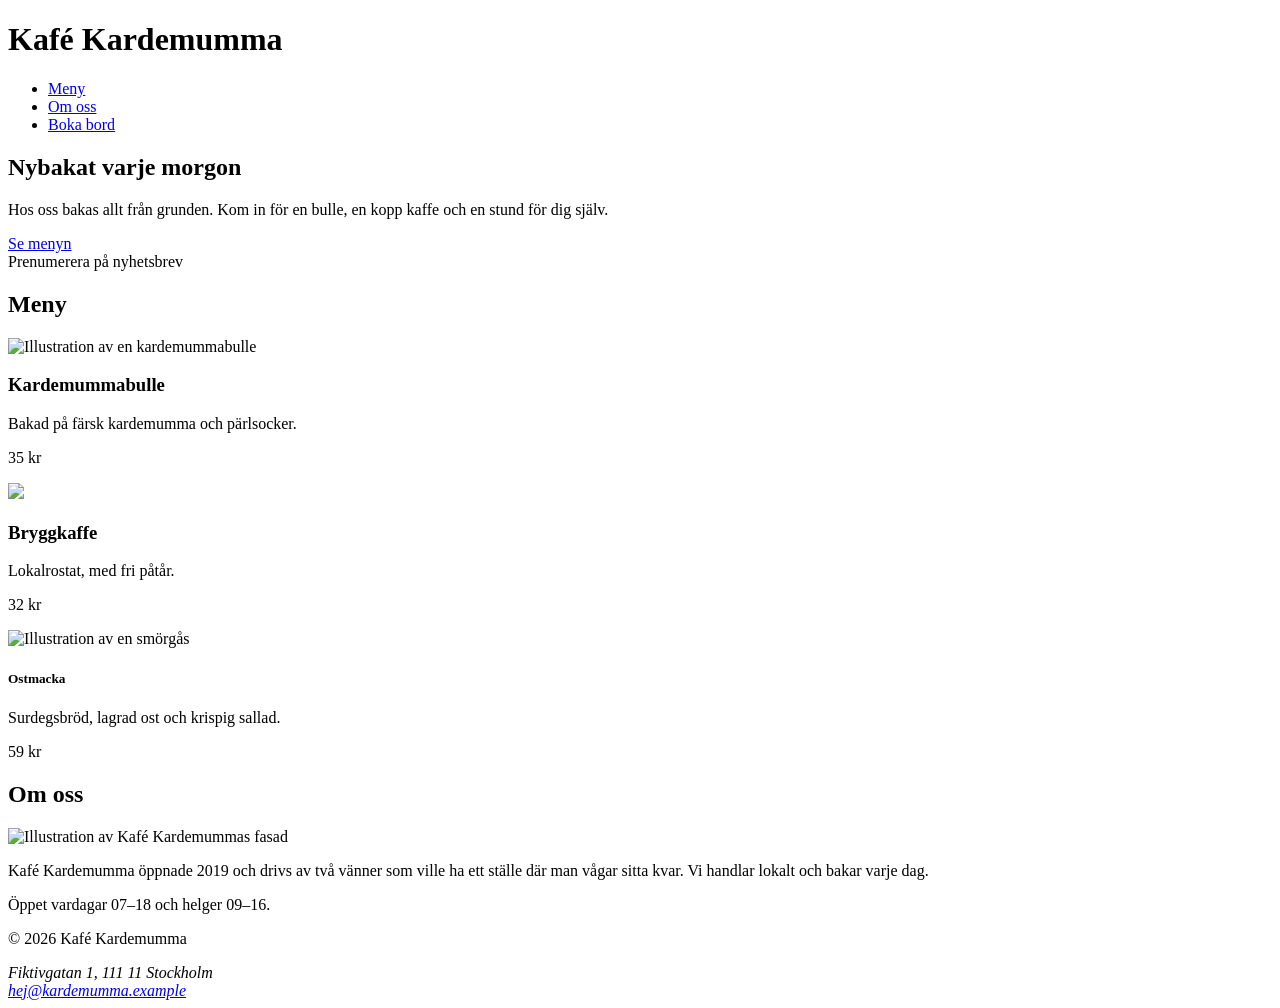
==== index.html @ c762559e "Problemnedskrivning" ====
<!DOCTYPE html>
<html lang="sv">
<head>
  <meta charset="UTF-8">
  <meta name="viewport" content="width=device-width, initial-scale=1.0">
  <title>Kafé Kardemumma – fika i hjärtat av Stockholm</title>
  <link rel="stylesheet" href="css/variables.css">
  <link rel="stylesheet" href="css/base.css">
  <link rel="stylesheet" href="css/layout.css">
  <link rel="stylesheet" href="css/components.css">
</head>
<body>
  <header>
    <h1>Kafé Kardemumma</h1>
    <nav aria-label="Huvudmeny">
      <ul>
        <li><a href="#meny">Meny</a></li>
        <li><a href="#om-oss">Om oss</a></li>
        <li><a href="kontakt.htm">Boka bord</a></li>
      </ul>
    </nav>
  </header>

  <main>
    <section id="hero">
      <h2>Nybakat varje morgon</h2>
      <p>Hos oss bakas allt från grunden. Kom in för en bulle, en kopp kaffe och en stund för dig själv.</p>
      <a href="#meny" class="knapp">Se menyn</a>
      <div class="knapp" onclick="alert('Hej!')">Prenumerera på nyhetsbrev</div>
    </section>

    <section id="meny">
      <h2>Meny</h2>
      <div class="meny-lista">
      <article>
        <img src="images/bulle.svg" alt="Illustration av en kardemummabulle">
        <h3>Kardemummabulle</h3>
        <p>Bakad på färsk kardemumma och pärlsocker.</p>
        <p class="pris">35 kr</p>
      </article>
      <article>
        <img src="images/kaffe.svg">
        <h3>Bryggkaffe</h3>
        <p>Lokalrostat, med fri påtår.</p>
        <p class="pris">32 kr</p>
      </article>
      <article>
        <img src="images/smorgas.svg" alt="Illustration av en smörgås">
        <h5>Ostmacka</h5>
        <p>Surdegsbröd, lagrad ost och krispig sallad.</p>
        <p class="priss">59 kr</p>
      </article>
      </div>
    </section>

    <section id="meny">
      <h2>Om oss</h2>
      <img src="images/kafe.svg" alt="Illustration av Kafé Kardemummas fasad">
      <p>Kafé Kardemumma öppnade 2019 och drivs av två vänner som ville ha ett ställe där man vågar sitta kvar. Vi handlar lokalt och bakar varje dag.</p>
      <p>Öppet vardagar 07–18 och helger 09–16.</p>
    </section>
  </main>

  <footer>
    <p>&copy; 2026 Kafé Kardemumma</p>
    <address>
      Fiktivgatan 1, 111 11 Stockholm<br>
      <a href="mailto:hej@kardemumma.example">hej@kardemumma.example</a>
    </address>
  </footer>
</body>
</html>

<!--
Fel:
  * 1:  kaffebild saknar alt
  * 2:  om oss har id:t "meny", samma som för menyn
  * 3:  ostmackan använder h5 istället för h3
  * 4:  länken till kontaktsidan funkar inte
  * 5:  prenumerationsknappen är en div
  * 6:  ostmackans prisklass är felstavad
  * 7:  priserna har dålig färg
  * ?:  prenumerationsknappen funkar inte på tab (osäker, kanske bara beror på att det är en div?)
-->
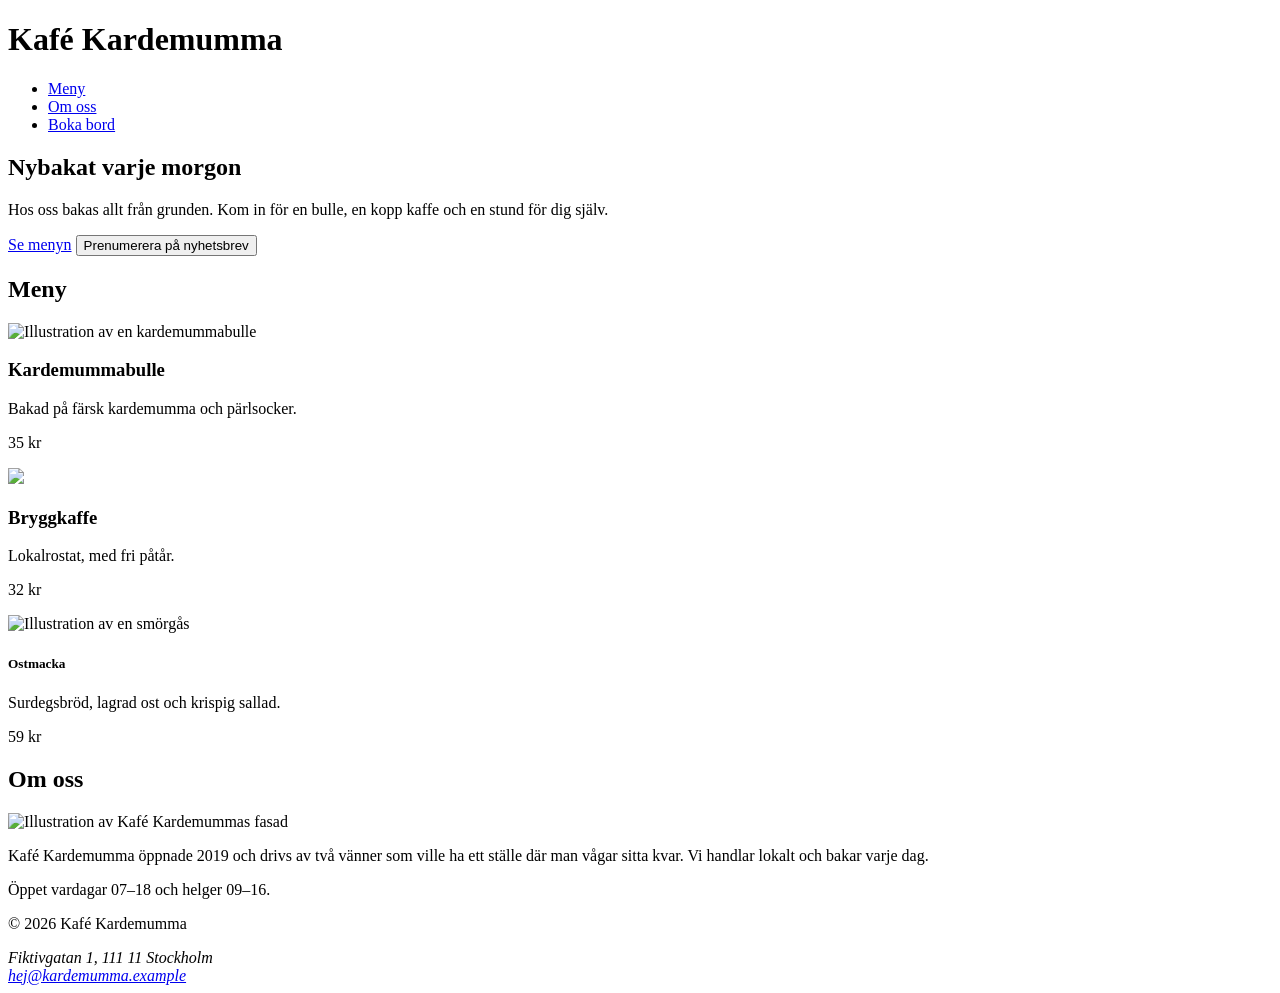
==== commit 78b9a6eb: "Fixar prenumerationsknappen" ====
--- a/index.html
+++ b/index.html
@@ -26,7 +26,7 @@
       <h2>Nybakat varje morgon</h2>
       <p>Hos oss bakas allt från grunden. Kom in för en bulle, en kopp kaffe och en stund för dig själv.</p>
       <a href="#meny" class="knapp">Se menyn</a>
-      <div class="knapp" onclick="alert('Hej!')">Prenumerera på nyhetsbrev</div>
+      <button type="button" class="knapp" onclick="alert('Hej!')">Prenumerera på nyhetsbrev</button>
     </section>
 
     <section id="meny">
@@ -77,8 +77,8 @@
   * 2:  om oss har id:t "meny", samma som för menyn
   * 3:  ostmackan använder h5 istället för h3
   * 4:  länken till kontaktsidan funkar inte
-  * 5:  prenumerationsknappen är en div
+  * 5:  X prenumerationsknappen är en div
   * 6:  ostmackans prisklass är felstavad
   * 7:  priserna har dålig färg
-  * ?:  prenumerationsknappen funkar inte på tab (osäker, kanske bara beror på att det är en div?)
+  * ?:  X prenumerationsknappen funkar inte på tab (osäker, kanske bara beror på att det är en div?)
 -->
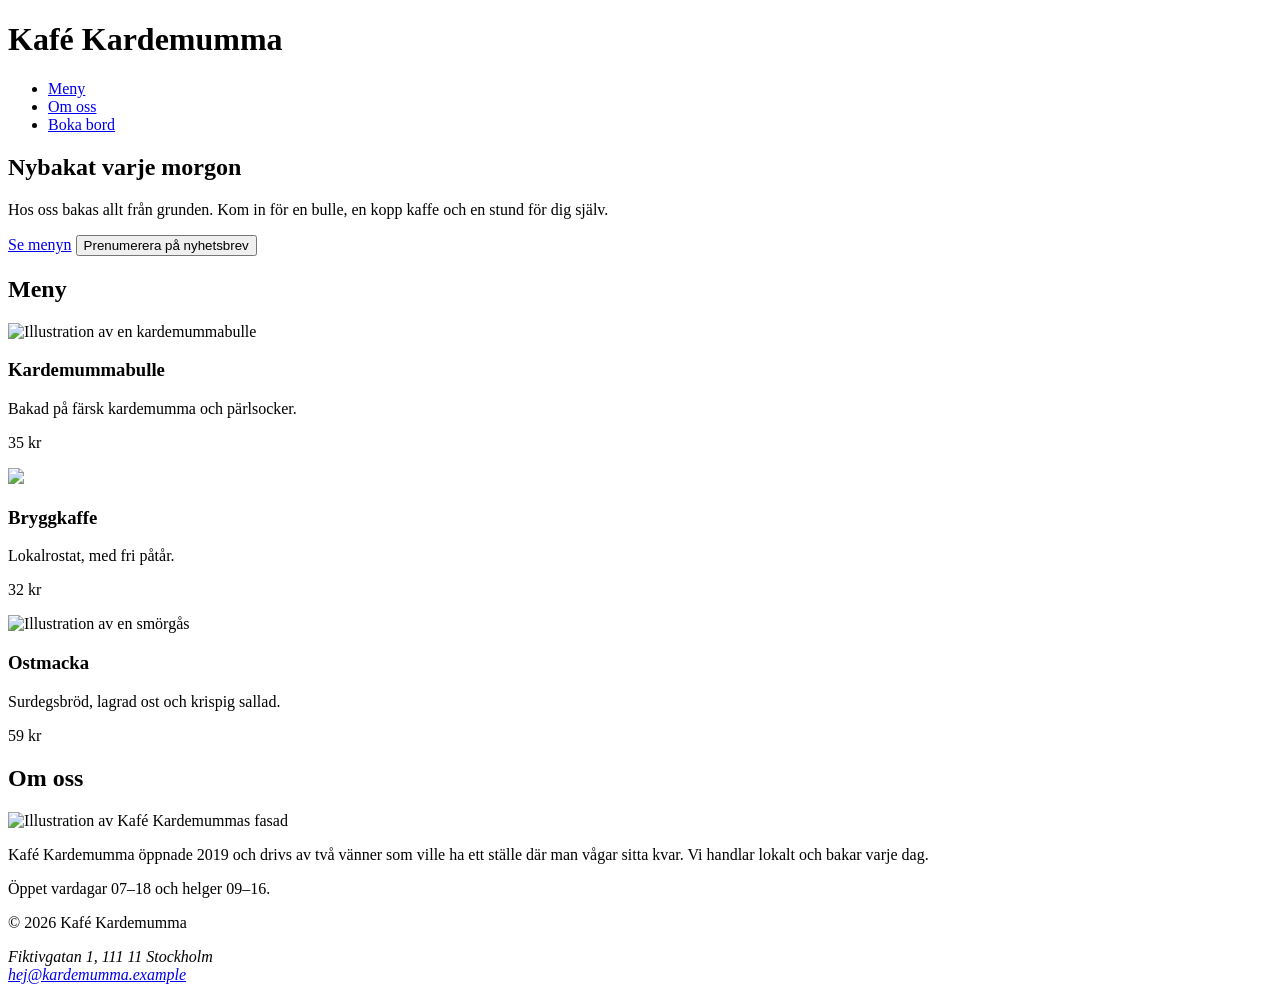
==== commit d17b3d3c: "Fixar ostmackan" ====
--- a/index.html
+++ b/index.html
@@ -46,9 +46,9 @@
       </article>
       <article>
         <img src="images/smorgas.svg" alt="Illustration av en smörgås">
-        <h5>Ostmacka</h5>
+        <h3>Ostmacka</h3>
         <p>Surdegsbröd, lagrad ost och krispig sallad.</p>
-        <p class="priss">59 kr</p>
+        <p class="pris">59 kr</p>
       </article>
       </div>
     </section>
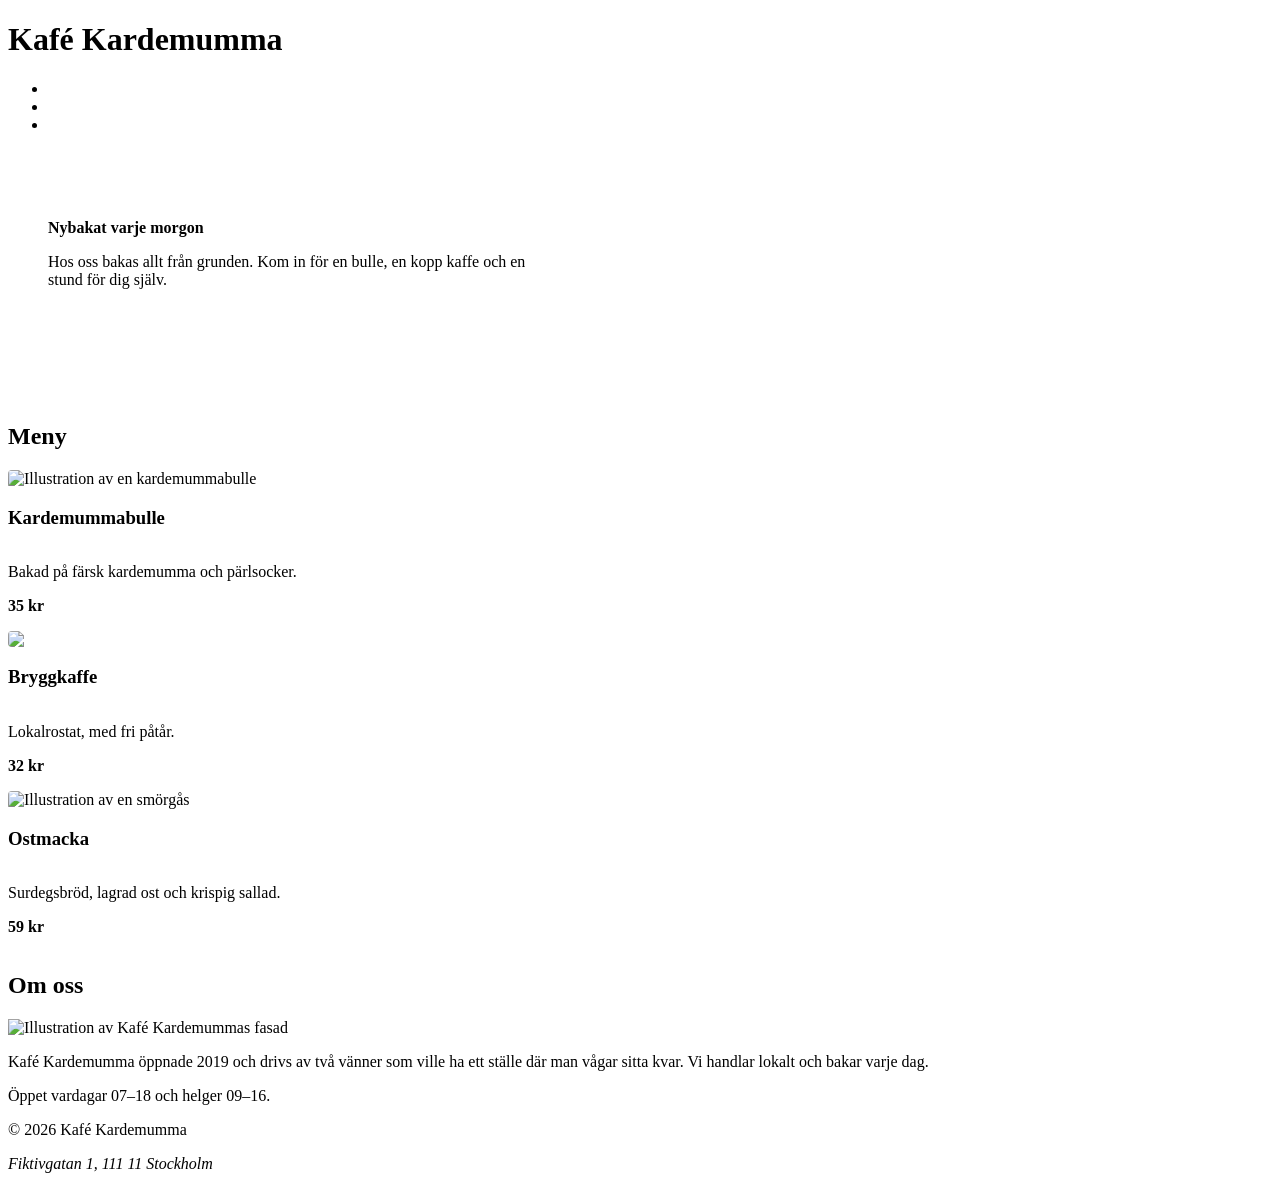
==== commit abf18537: "Fixar prisfärgen" ====
--- a/index.html
+++ b/index.html
@@ -75,10 +75,10 @@
 Fel:
   * 1:  kaffebild saknar alt
   * 2:  om oss har id:t "meny", samma som för menyn
-  * 3:  ostmackan använder h5 istället för h3
+  * 3:  X ostmackan använder h5 istället för h3
   * 4:  länken till kontaktsidan funkar inte
   * 5:  X prenumerationsknappen är en div
-  * 6:  ostmackans prisklass är felstavad
-  * 7:  priserna har dålig färg
+  * 6:  X ostmackans prisklass är felstavad
+  * 7:  X priserna har dålig färg
   * ?:  X prenumerationsknappen funkar inte på tab (osäker, kanske bara beror på att det är en div?)
 -->
--- a/css/components.css
+++ b/css/components.css
@@ -0,0 +1,113 @@
+/* Komponenter: återanvändbara delar (nav-länkar, kort, knapp, hero, formulär) */
+nav a {
+  color: #ffffff;
+  font-weight: 600;
+}
+
+footer a {
+  color: #ffffff;
+}
+
+.knapp {
+  display: inline-block;
+  background-color: var(--color-primary);
+  color: #ffffff;
+  padding: 12px 20px;
+  border: 0;
+  border-radius: var(--radius-sm);
+  text-decoration: none;
+  font: inherit;
+  cursor: pointer;
+}
+
+.knapp:hover {
+  background-color: var(--color-primary-dark);
+  color: #ffffff;
+}
+
+/* Kort */
+article {
+  display: flex;
+  flex-direction: column;
+  background-color: var(--color-surface);
+  border: 1px solid var(--color-border);
+  border-radius: var(--radius);
+  padding: var(--space-2);
+}
+
+article img,
+#om-oss img {
+  border-radius: 4px;
+}
+
+.pris {
+  margin-top: auto;
+  font-weight: 700;
+  color: var(--color-primary-dark);
+}
+
+/* Hero */
+#hero {
+  background-color: var(--color-tint);
+  padding: var(--space-4) var(--space-3);
+  border-radius: var(--radius);
+}
+
+#hero p {
+  font-size: var(--fs-lead);
+  max-width: 60ch;
+}
+
+@media (min-width: 600px) {
+  #hero {
+    padding: 56px 40px;
+  }
+
+  #hero h2 {
+    font-size: var(--fs-hero);
+  }
+}
+
+/* Formulär */
+.falt,
+.val {
+  margin-bottom: var(--space-2);
+}
+
+label {
+  display: block;
+  font-weight: 600;
+  margin-bottom: 4px;
+}
+
+.val label {
+  display: inline;
+  font-weight: 400;
+  margin-left: var(--space-1);
+}
+
+input[type="text"],
+input[type="email"],
+input[type="tel"],
+input[type="date"],
+select,
+textarea {
+  width: 100%;
+  max-width: 28rem;
+  padding: 10px 12px;
+  border: 2px solid var(--color-input-border);
+  border-radius: var(--radius-sm);
+  font: inherit;
+}
+
+fieldset {
+  border: 1px solid var(--color-border);
+  border-radius: var(--radius);
+  margin: 0 0 var(--space-2);
+  padding: 12px var(--space-2);
+}
+
+legend {
+  font-weight: 700;
+  padding: 0 var(--space-1);
+}
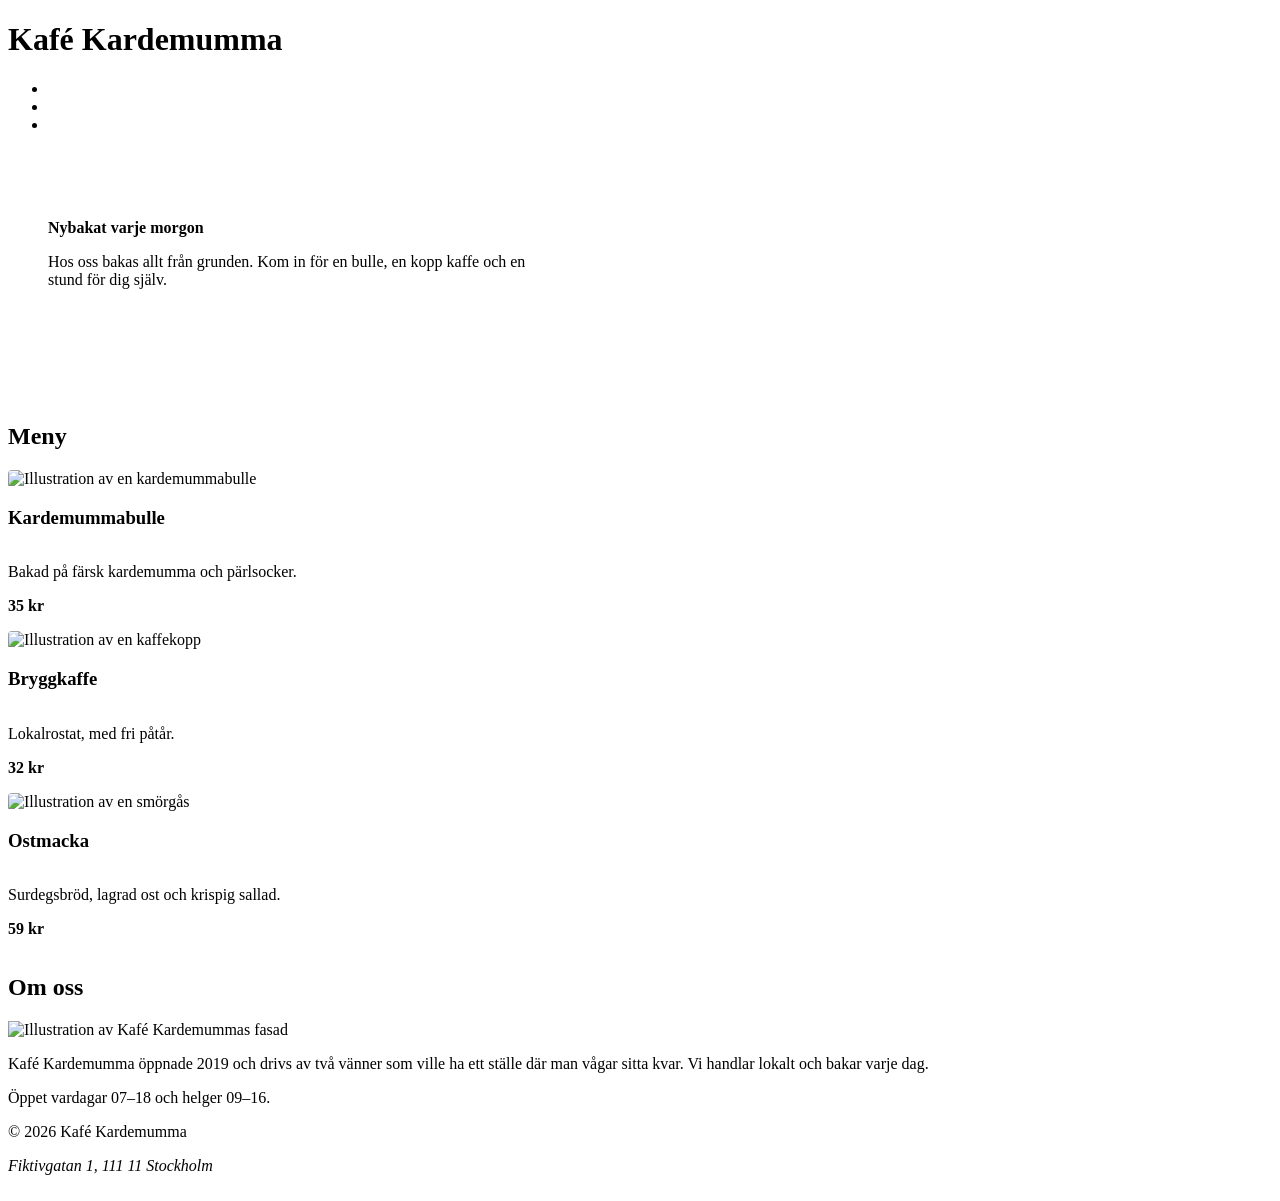
==== commit 8b5cab48: "Fixar kaffekoppen" ====
--- a/index.html
+++ b/index.html
@@ -39,7 +39,7 @@
         <p class="pris">35 kr</p>
       </article>
       <article>
-        <img src="images/kaffe.svg">
+        <img src="images/kaffe.svg" alt="Illustration av en kaffekopp">
         <h3>Bryggkaffe</h3>
         <p>Lokalrostat, med fri påtår.</p>
         <p class="pris">32 kr</p>
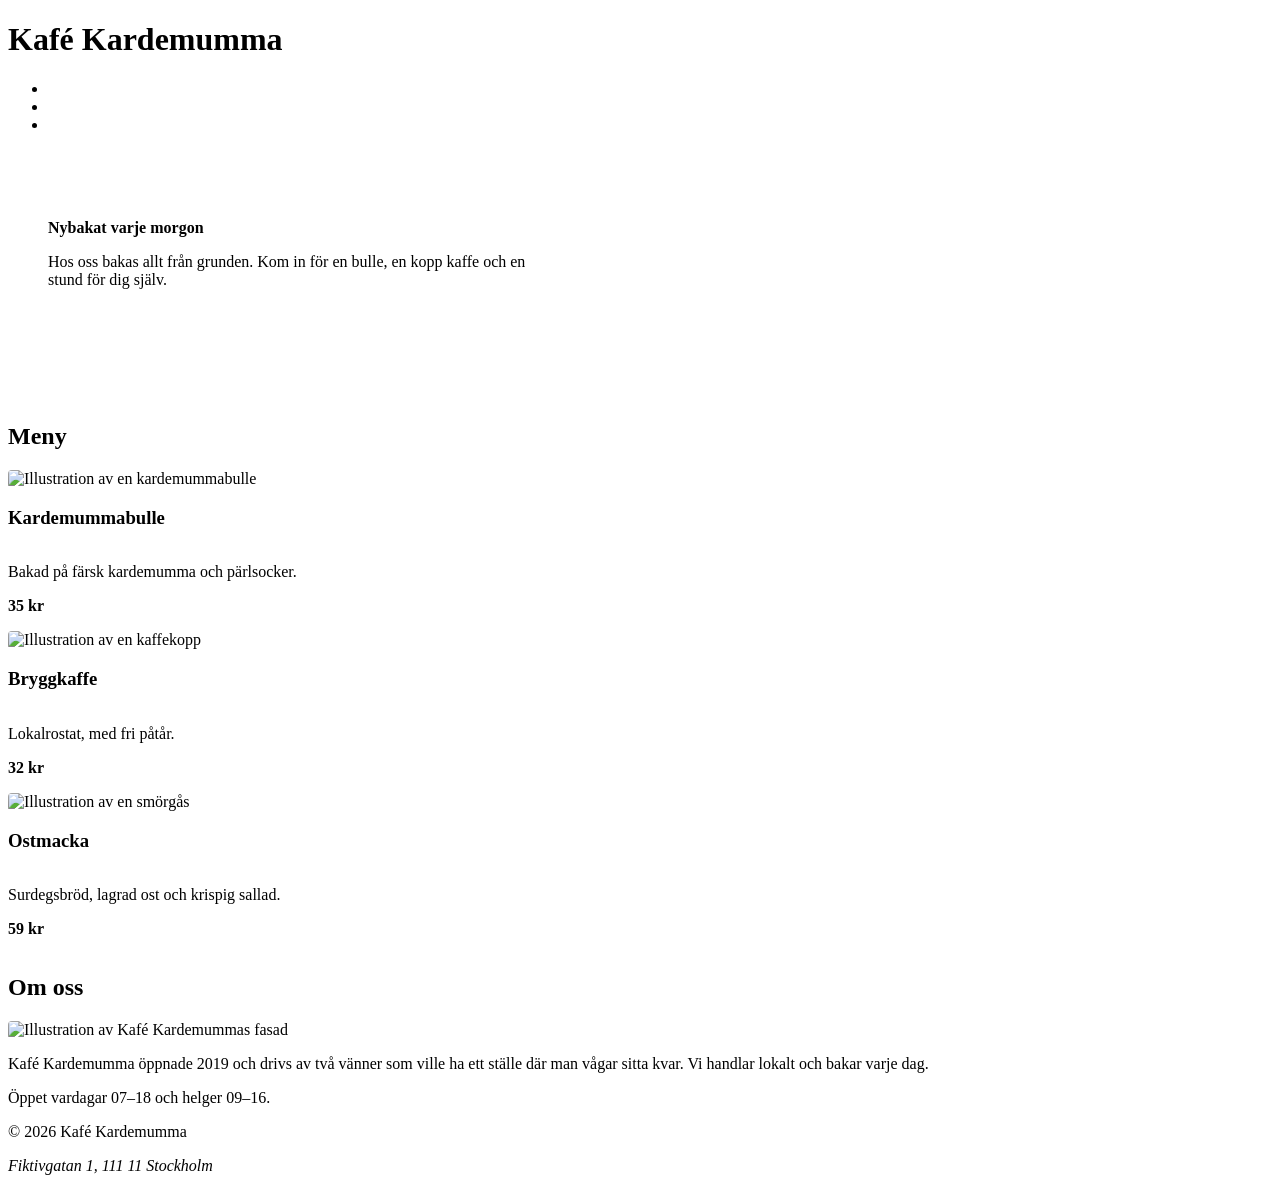
==== commit a2e200e4: "Fixar om oss" ====
--- a/index.html
+++ b/index.html
@@ -16,7 +16,7 @@
       <ul>
         <li><a href="#meny">Meny</a></li>
         <li><a href="#om-oss">Om oss</a></li>
-        <li><a href="kontakt.htm">Boka bord</a></li>
+        <li><a href="kontakt.html">Boka bord</a></li>
       </ul>
     </nav>
   </header>
@@ -53,7 +53,7 @@
       </div>
     </section>
 
-    <section id="meny">
+    <section id="om-oss">
       <h2>Om oss</h2>
       <img src="images/kafe.svg" alt="Illustration av Kafé Kardemummas fasad">
       <p>Kafé Kardemumma öppnade 2019 och drivs av två vänner som ville ha ett ställe där man vågar sitta kvar. Vi handlar lokalt och bakar varje dag.</p>
@@ -73,10 +73,10 @@
 
 <!--
 Fel:
-  * 1:  kaffebild saknar alt
-  * 2:  om oss har id:t "meny", samma som för menyn
+  * 1:  X kaffebild saknar alt
+  * 2:  X om oss har id:t "meny", samma som för menyn
   * 3:  X ostmackan använder h5 istället för h3
-  * 4:  länken till kontaktsidan funkar inte
+  * 4:  X länken till kontaktsidan funkar inte
   * 5:  X prenumerationsknappen är en div
   * 6:  X ostmackans prisklass är felstavad
   * 7:  X priserna har dålig färg
